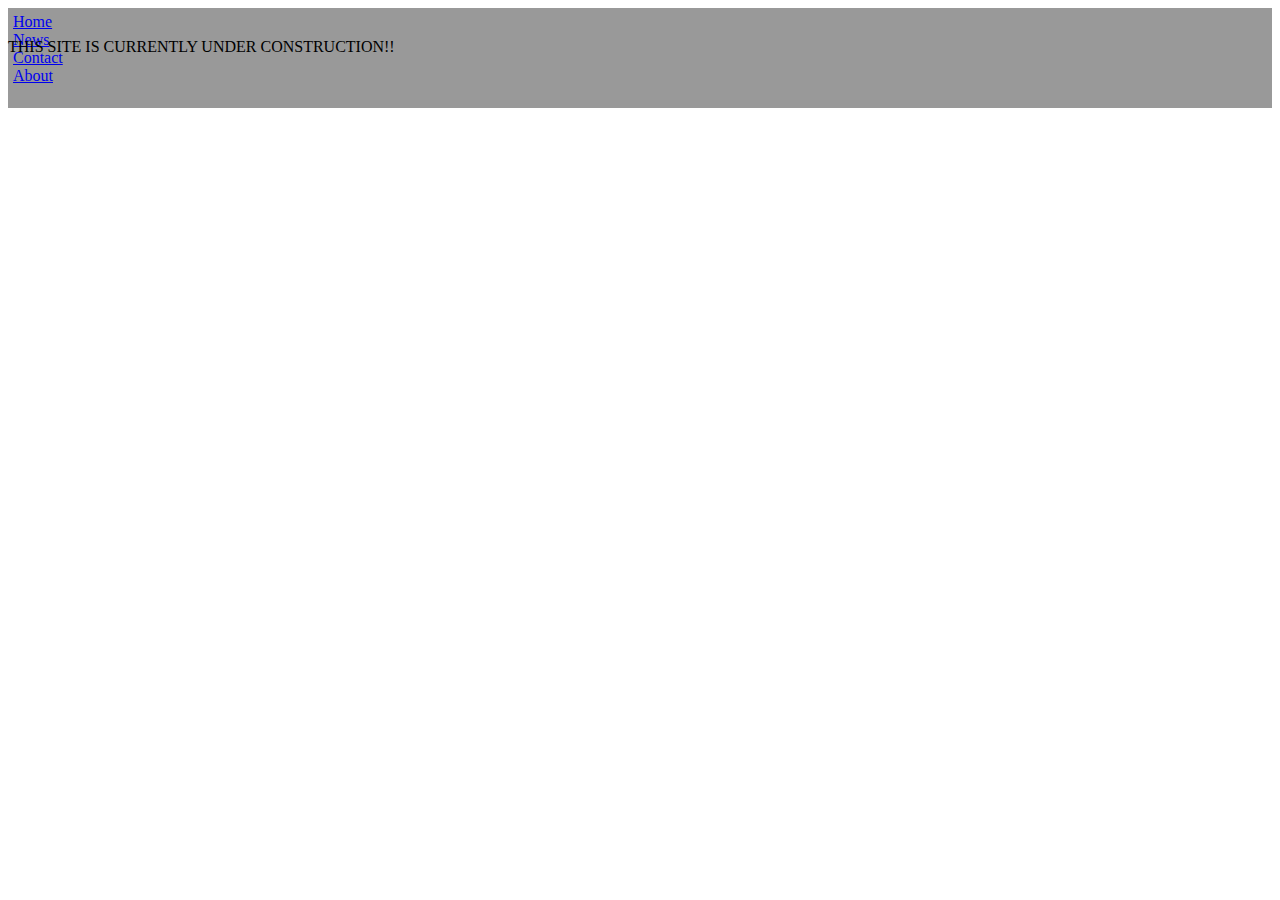
==== index.html @ 9458c4f2 "Updated index.html" ====
<!DOCTYPE html>
<html lang="en-US">
  <head>
    <meta charset="UTF-8">
    <title>Alan's Personal Website</title>
    <link rel="stylesheet" type="text/css" href="css/main.css">
  </head>

  <body>
    <div id="header">
      <div id="nav">
        <div id="navbar">
          <ul>
            <!-- Link to a name= -->
            <li><a href="#home">Home</a></li>
            <li><a href="#">News</a></li>
            <li><a href="#">Contact</a></li>
            <li><a href="#about">About</a></li>
          </ul>
          <br class="clearLeft"/>
        </div>
      </div>
    </div>

    <!-- home jumps here. -->
    <a name="home"></a>
    <!-- <img src="images/broomballswan.jpg"> -->
    THIS SITE IS CURRENTLY UNDER CONSTRUCTION!!
    <!-- about jumps here. -->
    <a name="about"></a>
    <!-- <img src="images/background.jpg"> -->
  </body>
</html>
---- css/main.css ----
ul {
    list-style-type: none;
    margin: 0;
    padding: 0;
}
a {
    display: block;
    width: 60px;
}
li {
    float: center;
}

#nav {
  height:30px;
}

#navbar {
  padding: 5px;
  background: #999;
}

#header {
  background-color: #666;
  color: #FFF;
}
br.clearLeft{
  clear: left;
}
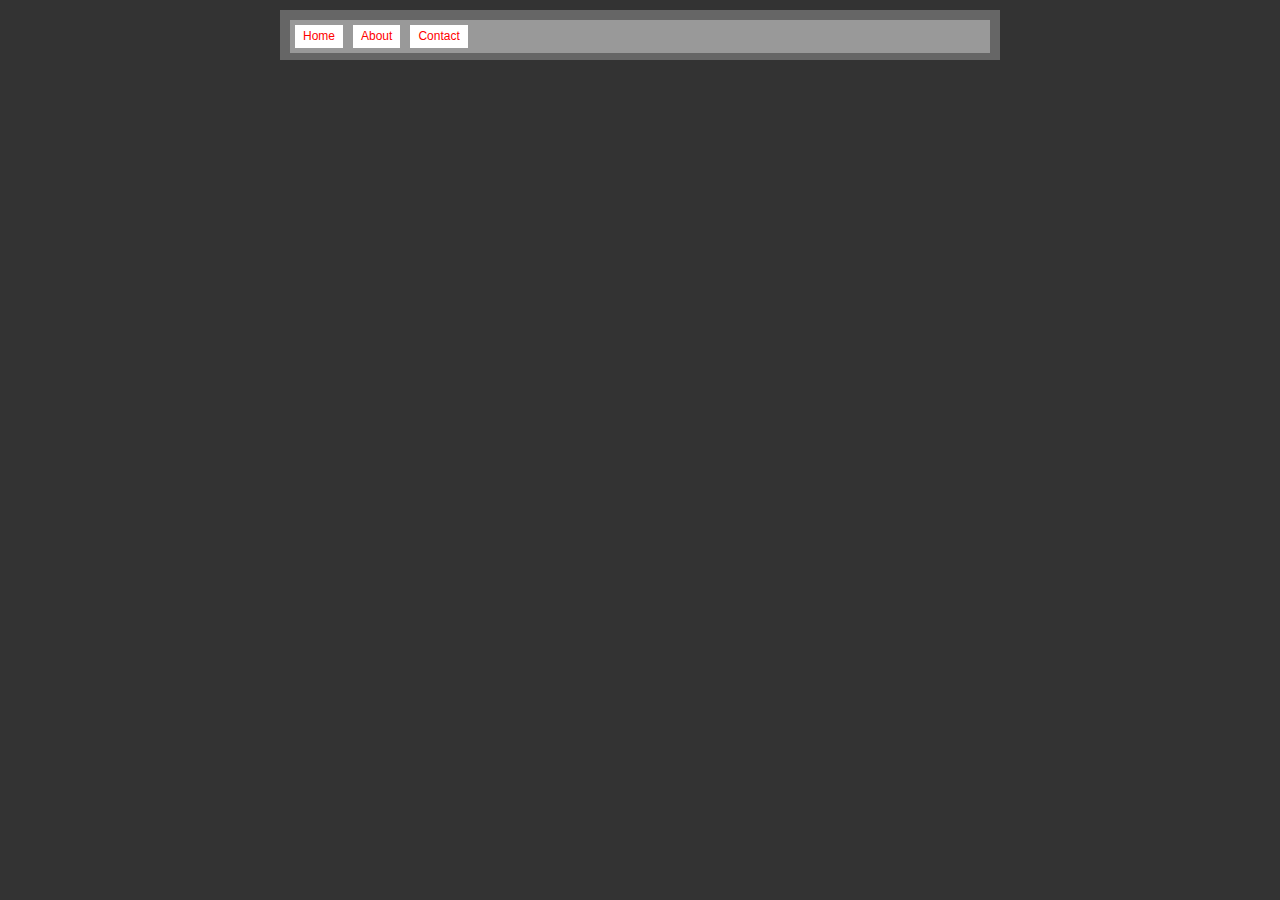
==== commit c1988d08: "Recommitting after a really long time" ====
--- a/index.html
+++ b/index.html
@@ -3,31 +3,44 @@
   <head>
     <meta charset="UTF-8">
     <title>Alan's Personal Website</title>
+    <!-- Include jQuery -->
+    <script type='text/javascript' src='https://ajax.googleapis.com/ajax/libs/jquery/1.7.2/jquery.min.js'></script>
     <link rel="stylesheet" type="text/css" href="css/main.css">
+
   </head>
 
   <body>
-    <div id="header">
-      <div id="nav">
-        <div id="navbar">
-          <ul>
-            <!-- Link to a name= -->
-            <li><a href="#home">Home</a></li>
-            <li><a href="#">News</a></li>
-            <li><a href="#">Contact</a></li>
-            <li><a href="#about">About</a></li>
-          </ul>
-          <br class="clearLeft"/>
+    <div id="wrap">
+      <div id="header">
+        <div id="navWrap">
+          <div id="nav">
+            <ul>
+              <!-- Link to a name= -->
+              <li><a href="#home">Home</a></li>
+              <li><a href="#about">About</a></li>
+              <li><a href="#contact">Contact</a></li>
+            </ul>
+            <br class="clearLeft"/>
+          </div>
         </div>
       </div>
+
+      <!-- home jumps here. -->
+      <a name="home"></a>
+      <!-- <img src="images/broomballswan.jpg"> -->
+
+
+      <!-- about jumps here. -->
+      <a name="about"></a>
+      <!-- <img src="images/background.jpg"> -->
+
+
+      <!-- contact jumps here. -->
+      <a name="contact"></a>
+
     </div>
 
-    <!-- home jumps here. -->
-    <a name="home"></a>
-    <!-- <img src="images/broomballswan.jpg"> -->
-    THIS SITE IS CURRENTLY UNDER CONSTRUCTION!!
-    <!-- about jumps here. -->
-    <a name="about"></a>
-    <!-- <img src="images/background.jpg"> -->
+    <!-- scripts here. -->
+    <script src="scripts/main.js"></script>
   </body>
-</html>
+</html>--- a/css/main.css
+++ b/css/main.css
@@ -1,29 +1,50 @@
-ul {
-    list-style-type: none;
-    margin: 0;
-    padding: 0;
+body {
+   background-color: #333;  
+   color: #999;
+   font: 12px/1.4em Arial,sans-serif;
 }
-a {
-    display: block;
-    width: 60px;
+#wrap {
+   margin: 10px auto;        
+   background: #666;
+   padding: 10px;
+   width: 700px;
 }
-li {
-    float: center;
+#header {
+   background-color: #666;
+   color: #FFF;
+}
+#logo {
+   font-size: 30px;  
+   line-height: 40px;    
+   padding: 5px;
+}
+#navWrap {
+   height: 30px;
+}
+#nav {
+   padding: 5px;
+   background: #999;    
+}
+#nav ul {
+   margin: 0;
+   padding: 0;    
+}
+#nav li {
+   float: left;
+   padding: 3px 8px;
+   background-color: #FFF;
+   margin: 0 10px 0 0;
+   color: #F00;
+   list-style-type: none;
+}
+#nav li a {
+   color: #F00;  
+   text-decoration: none;    
+}
+#nav li a:hover {
+   text-decoration: underline;   
 }
 
-#nav {
-  height:30px;
-}
-
-#navbar {
-  padding: 5px;
-  background: #999;
-}
-
-#header {
-  background-color: #666;
-  color: #FFF;
-}
-br.clearLeft{
-  clear: left;
-}+br.clearLeft {
+   clear: left;        
+}​
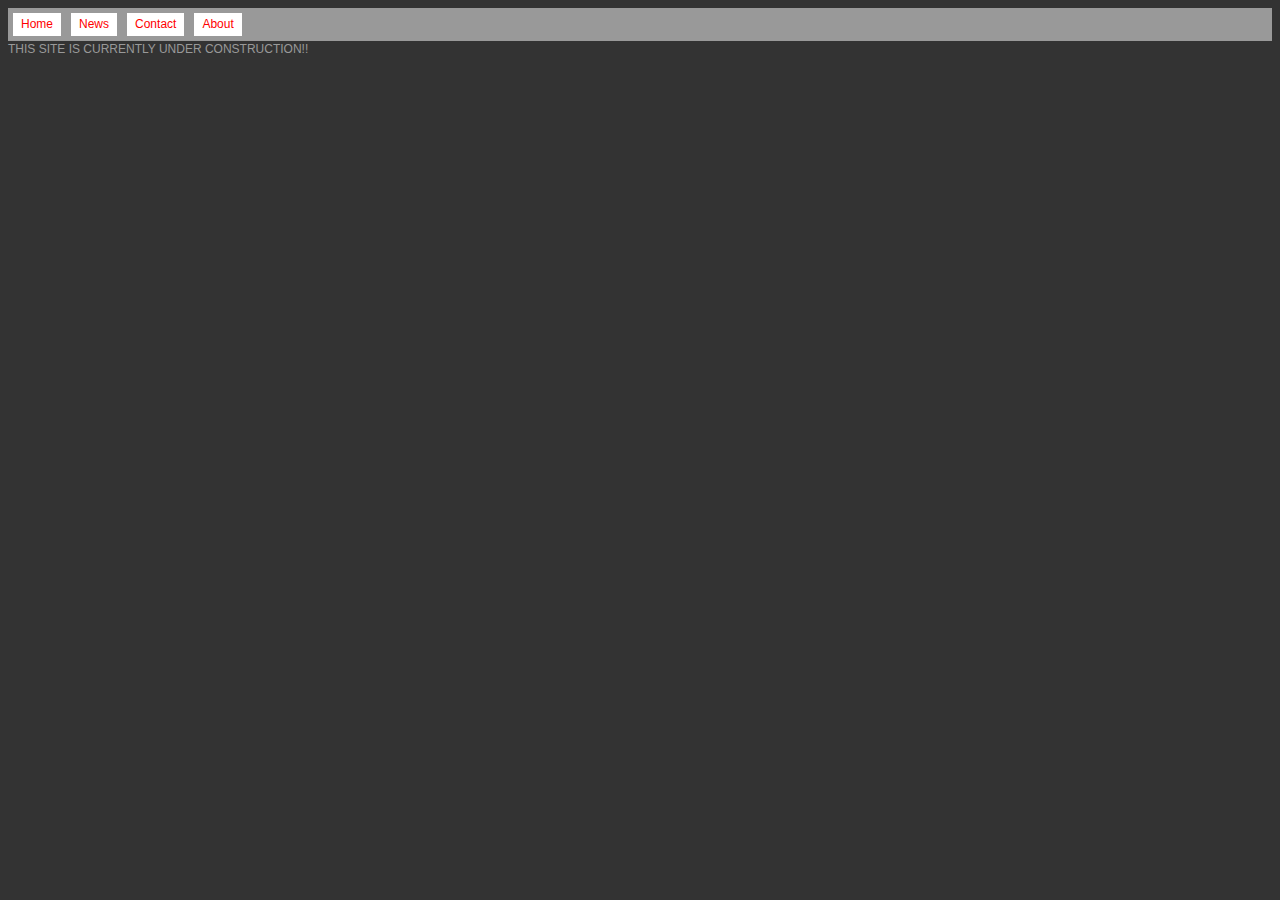
==== commit e9add838: "trying to fix merge conflict." ====
--- a/index.html
+++ b/index.html
@@ -3,44 +3,31 @@
   <head>
     <meta charset="UTF-8">
     <title>Alan's Personal Website</title>
-    <!-- Include jQuery -->
-    <script type='text/javascript' src='https://ajax.googleapis.com/ajax/libs/jquery/1.7.2/jquery.min.js'></script>
     <link rel="stylesheet" type="text/css" href="css/main.css">
-
   </head>
 
   <body>
-    <div id="wrap">
-      <div id="header">
-        <div id="navWrap">
-          <div id="nav">
-            <ul>
-              <!-- Link to a name= -->
-              <li><a href="#home">Home</a></li>
-              <li><a href="#about">About</a></li>
-              <li><a href="#contact">Contact</a></li>
-            </ul>
-            <br class="clearLeft"/>
-          </div>
+    <div id="header">
+      <div id="nav">
+        <div id="navbar">
+          <ul>
+            <!-- Link to a name= -->
+            <li><a href="#home">Home</a></li>
+            <li><a href="#">News</a></li>
+            <li><a href="#">Contact</a></li>
+            <li><a href="#about">About</a></li>
+          </ul>
+          <br class="clearLeft"/>
         </div>
       </div>
-
-      <!-- home jumps here. -->
-      <a name="home"></a>
-      <!-- <img src="images/broomballswan.jpg"> -->
-
-
-      <!-- about jumps here. -->
-      <a name="about"></a>
-      <!-- <img src="images/background.jpg"> -->
-
-
-      <!-- contact jumps here. -->
-      <a name="contact"></a>
-
     </div>
 
-    <!-- scripts here. -->
-    <script src="scripts/main.js"></script>
+    <!-- home jumps here. -->
+    <a name="home"></a>
+    <!-- <img src="images/broomballswan.jpg"> -->
+    THIS SITE IS CURRENTLY UNDER CONSTRUCTION!!
+    <!-- about jumps here. -->
+    <a name="about"></a>
+    <!-- <img src="images/background.jpg"> -->
   </body>
 </html>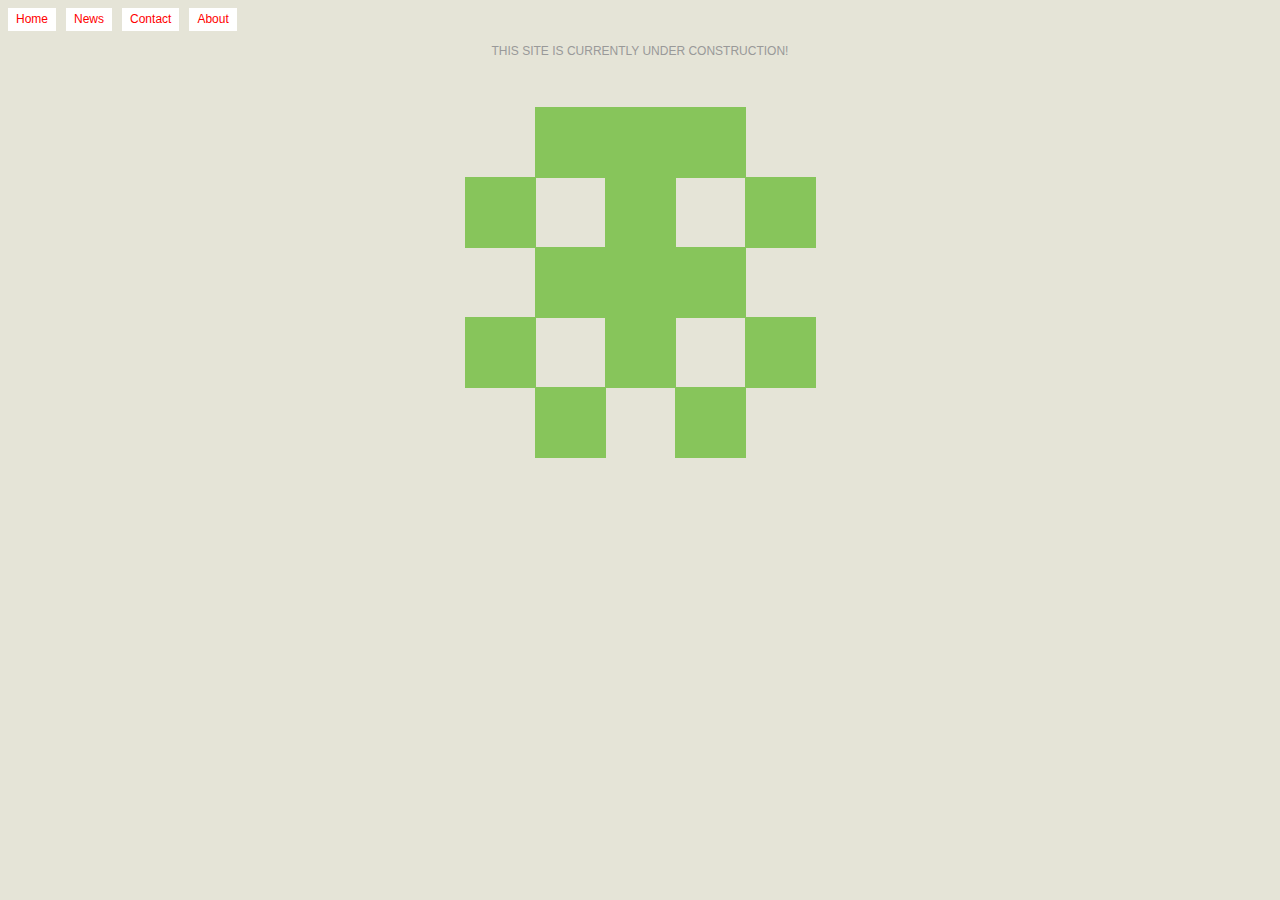
==== commit 42dafdbc: "added main icon, Under Construction message, editted header to just be the buttons" ====
--- a/index.html
+++ b/index.html
@@ -11,7 +11,6 @@
       <div id="nav">
         <div id="navbar">
           <ul>
-            <!-- Link to a name= -->
             <li><a href="#home">Home</a></li>
             <li><a href="#">News</a></li>
             <li><a href="#">Contact</a></li>
@@ -24,10 +23,13 @@
 
     <!-- home jumps here. -->
     <a name="home"></a>
-    <!-- <img src="images/broomballswan.jpg"> -->
-    THIS SITE IS CURRENTLY UNDER CONSTRUCTION!!
+    <p style="text-align: center"> THIS SITE IS CURRENTLY UNDER CONSTRUCTION! </p>
+    <div id="outer-main">
+      <div id="inner-main-icon">
+        <img src="images/main.png">
+      </div>
+    </div>
     <!-- about jumps here. -->
     <a name="about"></a>
-    <!-- <img src="images/background.jpg"> -->
   </body>
 </html>--- a/css/main.css
+++ b/css/main.css
@@ -1,5 +1,5 @@
 body {
-   background-color: #333;  
+   background-color: #E5E4D7;  
    color: #999;
    font: 12px/1.4em Arial,sans-serif;
 }
@@ -9,10 +9,12 @@
    padding: 10px;
    width: 700px;
 }
+/*
 #header {
    background-color: #666;
    color: #FFF;
 }
+*/
 #logo {
    font-size: 30px;  
    line-height: 40px;    
@@ -21,10 +23,12 @@
 #navWrap {
    height: 30px;
 }
+/*
 #nav {
    padding: 5px;
-   background: #999;    
+   background: #000;    
 }
+*/
 #nav ul {
    margin: 0;
    padding: 0;    
@@ -44,6 +48,13 @@
 #nav li a:hover {
    text-decoration: underline;   
 }
+#outer-main{
+   width: 100%;
+   text-align: center;
+}
+#inner-main-icon {
+   display: inline-block;
+}
 
 br.clearLeft {
    clear: left;        
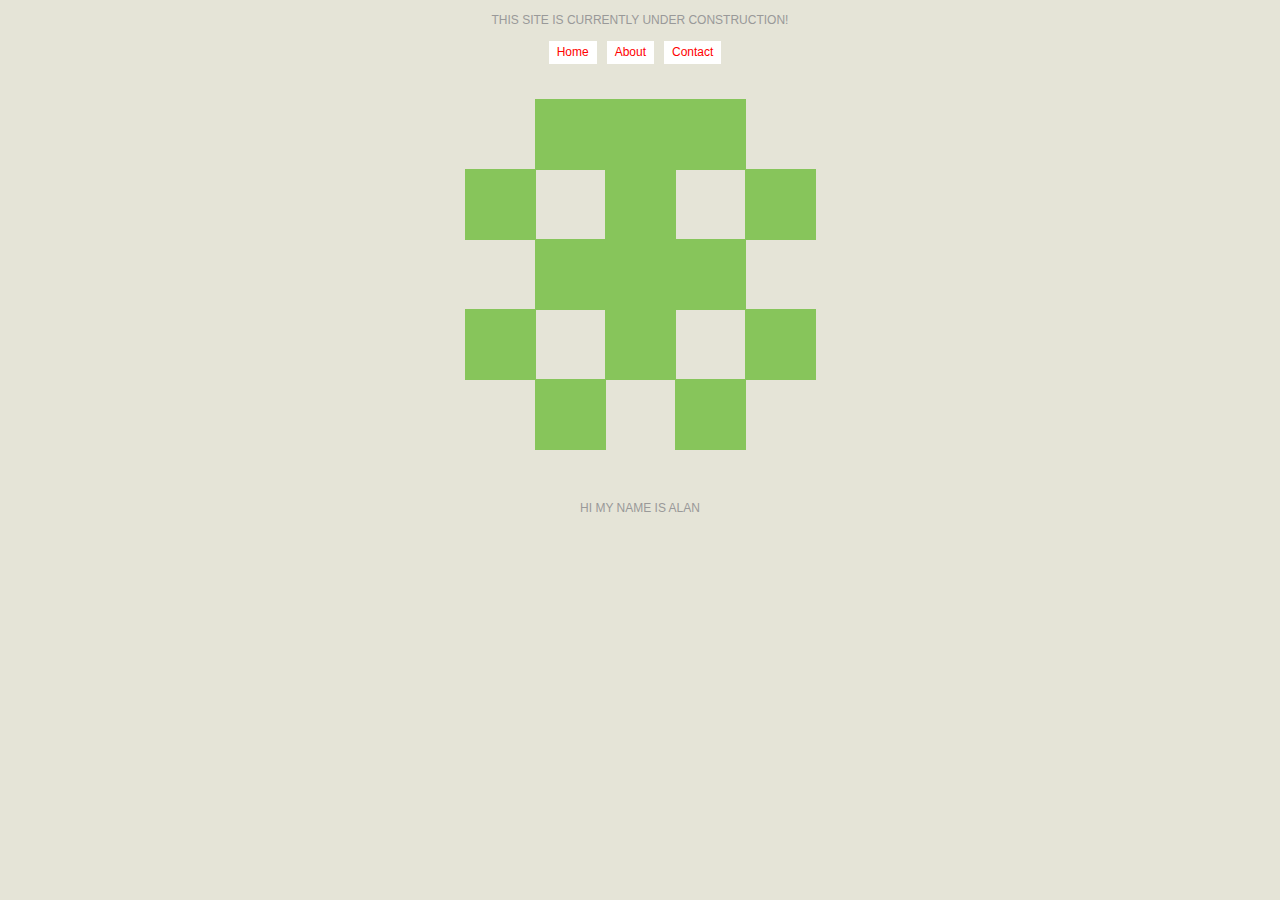
==== commit bb0146b7: "Moved navbar to center, added my name under the icon.." ====
--- a/index.html
+++ b/index.html
@@ -2,31 +2,31 @@
 <html lang="en-US">
   <head>
     <meta charset="UTF-8">
-    <title>Alan's Personal Website</title>
+    <title>Alan Pham</title>
     <link rel="stylesheet" type="text/css" href="css/main.css">
   </head>
 
   <body>
-    <div id="header">
+    <p style="text-align: center"> THIS SITE IS CURRENTLY UNDER CONSTRUCTION! </p>
+<!--    <div id="header"> -->
       <div id="nav">
         <div id="navbar">
           <ul>
             <li><a href="#home">Home</a></li>
-            <li><a href="#">News</a></li>
+            <li><a href="#about">About</a></li>
             <li><a href="#">Contact</a></li>
-            <li><a href="#about">About</a></li>
           </ul>
           <br class="clearLeft"/>
         </div>
       </div>
-    </div>
+<!--    </div> -->
 
     <!-- home jumps here. -->
     <a name="home"></a>
-    <p style="text-align: center"> THIS SITE IS CURRENTLY UNDER CONSTRUCTION! </p>
     <div id="outer-main">
       <div id="inner-main-icon">
         <img src="images/main.png">
+        <p id="intro"> HI MY NAME IS ALAN </p>
       </div>
     </div>
     <!-- about jumps here. -->
--- a/css/main.css
+++ b/css/main.css
@@ -9,12 +9,6 @@
    padding: 10px;
    width: 700px;
 }
-/*
-#header {
-   background-color: #666;
-   color: #FFF;
-}
-*/
 #logo {
    font-size: 30px;  
    line-height: 40px;    
@@ -23,12 +17,13 @@
 #navWrap {
    height: 30px;
 }
-/*
-#nav {
-   padding: 5px;
-   background: #000;    
+#nav{
+   width: 100%;
+   text-align: center;
 }
-*/
+#navbar{
+   display: inline-block;
+}
 #nav ul {
    margin: 0;
    padding: 0;    
@@ -55,7 +50,6 @@
 #inner-main-icon {
    display: inline-block;
 }
-
 br.clearLeft {
    clear: left;        
 }​
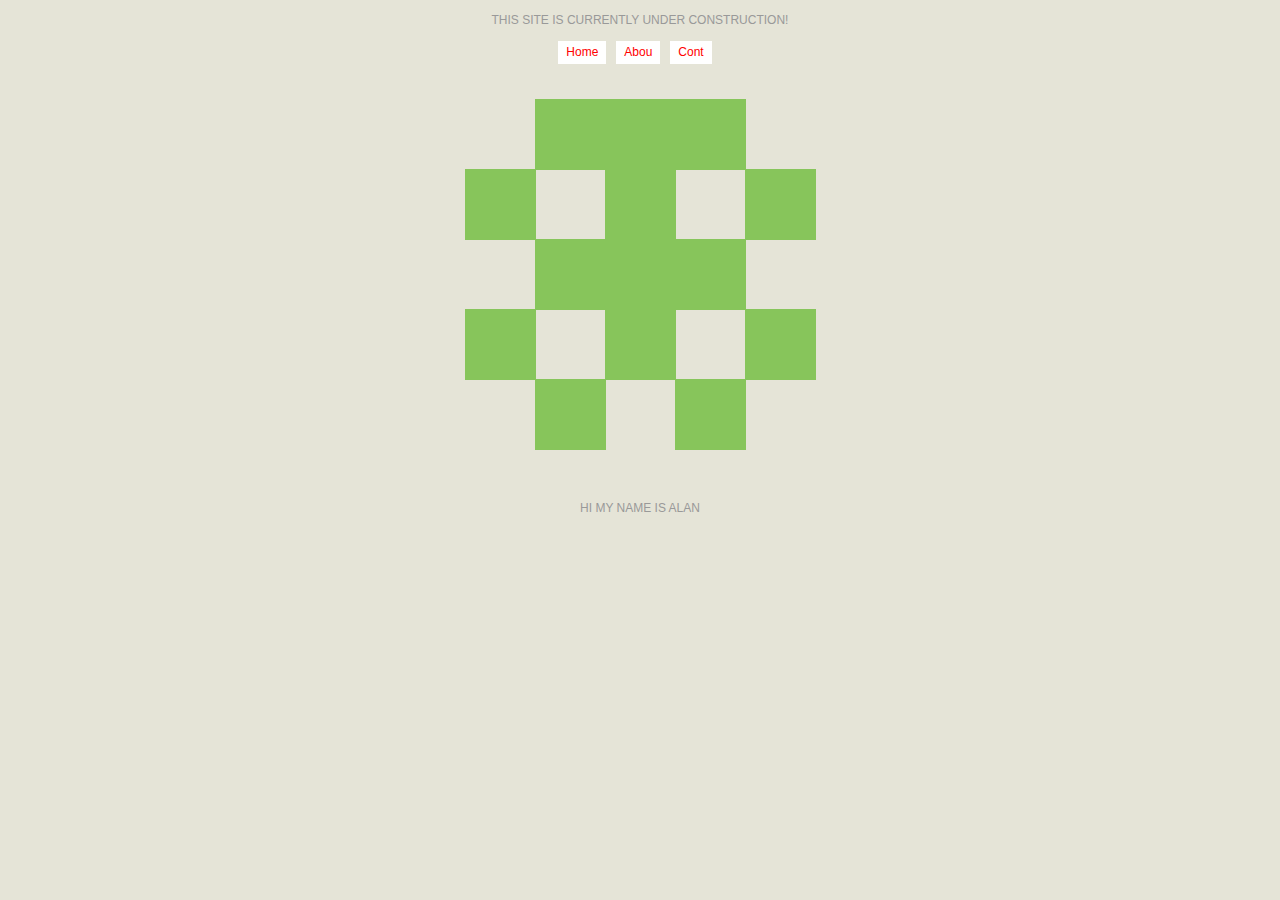
==== commit 60a3f88a: "don't remember what I fixed." ====
--- a/index.html
+++ b/index.html
@@ -13,8 +13,8 @@
         <div id="navbar">
           <ul>
             <li><a href="#home">Home</a></li>
-            <li><a href="#about">About</a></li>
-            <li><a href="#">Contact</a></li>
+            <li><a href="#about">Abou</a></li>
+            <li><a href="#">Cont</a></li>
           </ul>
           <br class="clearLeft"/>
         </div>
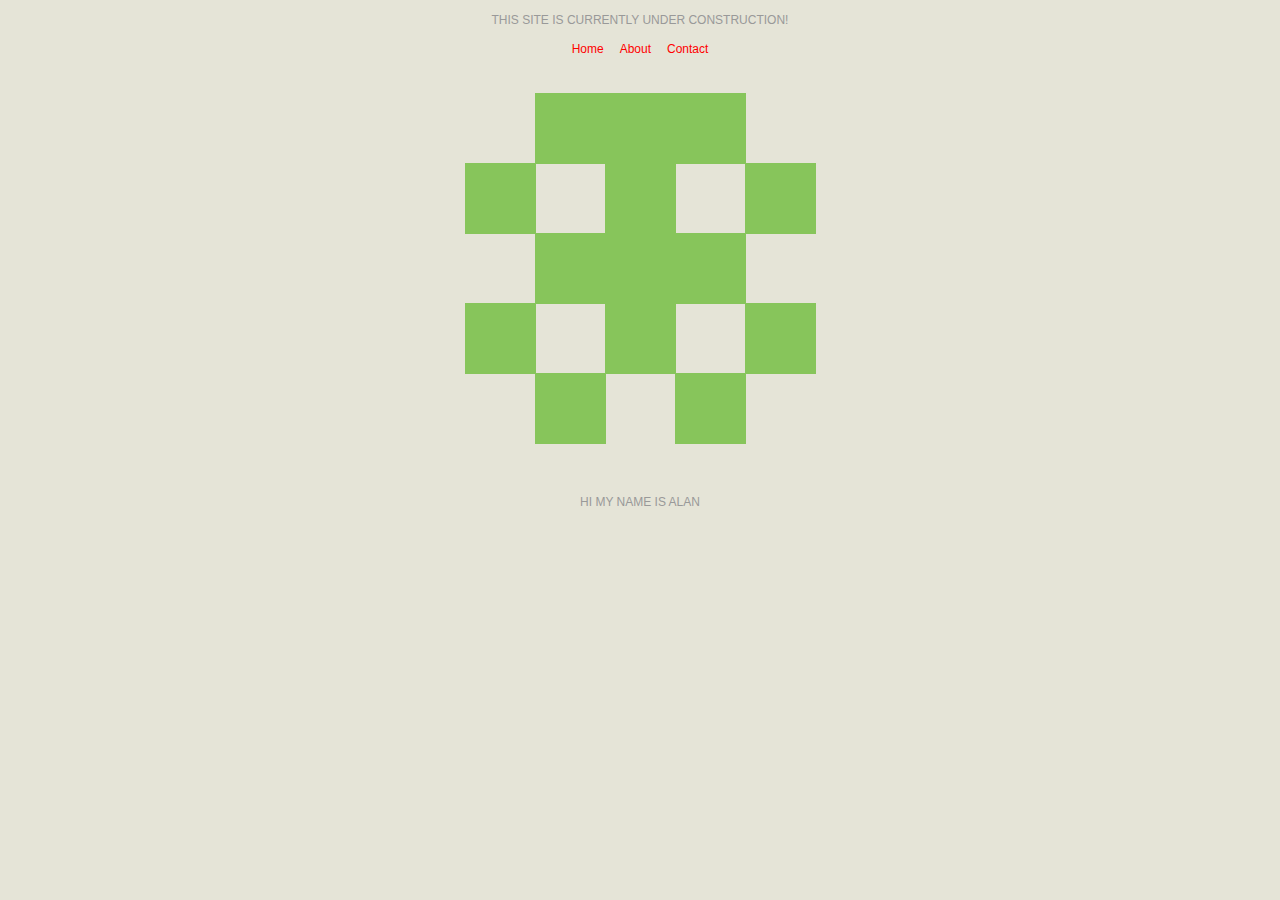
==== commit 1e40907b: "fixed wording for buttons, attempted to center, but unsuccessful." ====
--- a/index.html
+++ b/index.html
@@ -13,8 +13,8 @@
         <div id="navbar">
           <ul>
             <li><a href="#home">Home</a></li>
-            <li><a href="#about">Abou</a></li>
-            <li><a href="#">Cont</a></li>
+            <li><a href="#about">About</a></li>
+            <li><a href="#">Contact</a></li>
           </ul>
           <br class="clearLeft"/>
         </div>
--- a/css/main.css
+++ b/css/main.css
@@ -3,6 +3,7 @@
    color: #999;
    font: 12px/1.4em Arial,sans-serif;
 }
+/*
 #wrap {
    margin: 10px auto;        
    background: #666;
@@ -14,6 +15,10 @@
    line-height: 40px;    
    padding: 5px;
 }
+   background-color: #FFF;
+   margin: 0 0 0 0;
+
+*/
 #navWrap {
    height: 30px;
 }
@@ -30,9 +35,7 @@
 }
 #nav li {
    float: left;
-   padding: 3px 8px;
-   background-color: #FFF;
-   margin: 0 10px 0 0;
+   padding: 0px 8px;
    color: #F00;
    list-style-type: none;
 }
